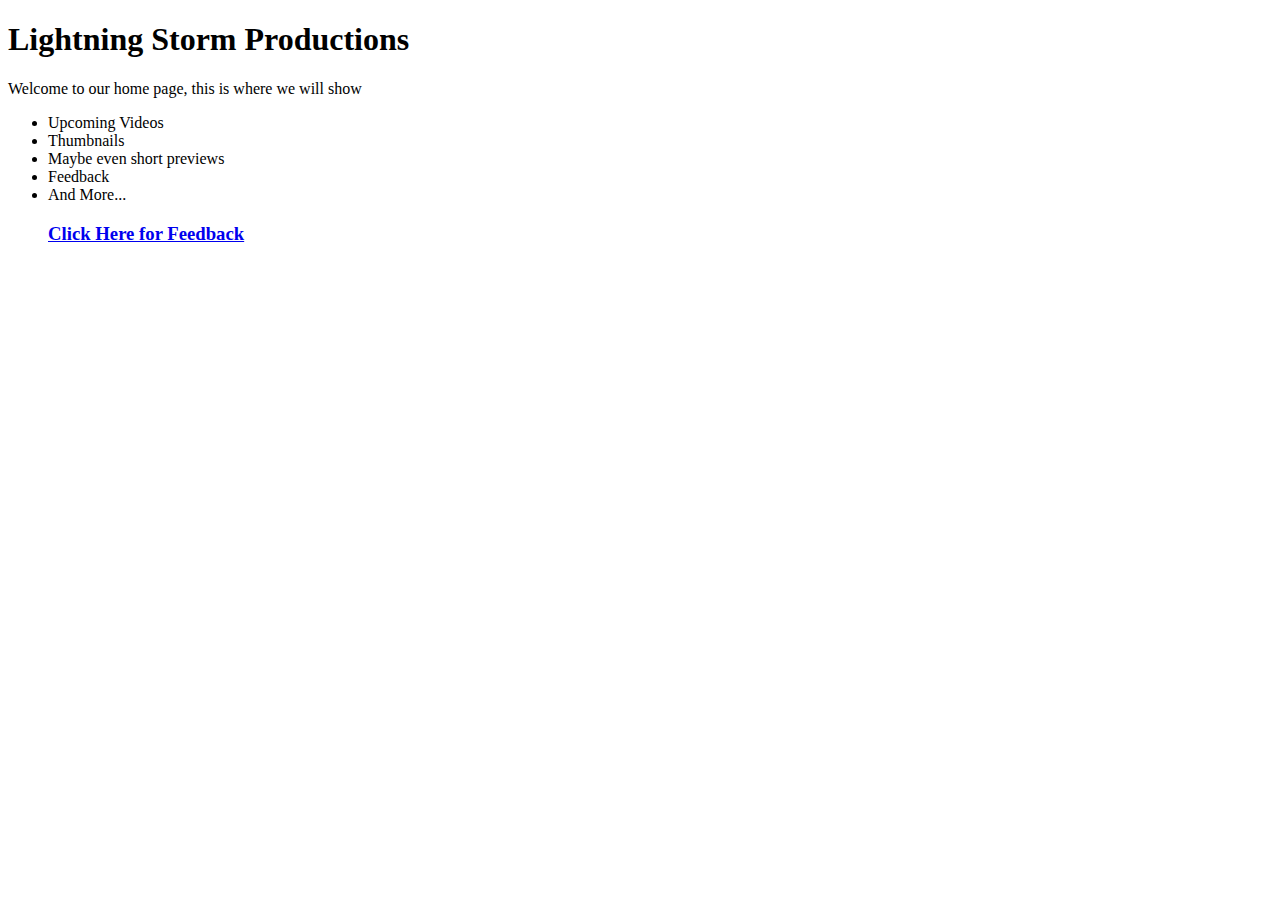
==== hi.html @ 29ea19ba "Add files via upload" ====
<!DOCTYPE html>
<html>
<head>
  <link href="https://fonts.googleapis.com/css?family=Raleway&display=swap" rel="stylesheet">
  <link rel="stylesheet" type="text/css" href="stylesheet.css">
</head>
<body>
<div>
<h1>Lightning Storm Productions</h1>
<p>Welcome to our home page, this is where we will show
</div>
<div>
  <ul>
    <li>Upcoming Videos</li>
    <li>Thumbnails</li>
    <li>Maybe even short previews</li>
    <li>Feedback</li>
    <li>And More...</li></p>
</body>
<a href="https://docs.google.com/forms/d/e/1FAIpQLScgC4Qf0uBNJzkPSDAX84QOc_3iLbM_1GjeiVnO-R3C9TFKig/viewform?usp=sf_link">
</form>
</html>
<h3> Click Here for Feedback </h3>
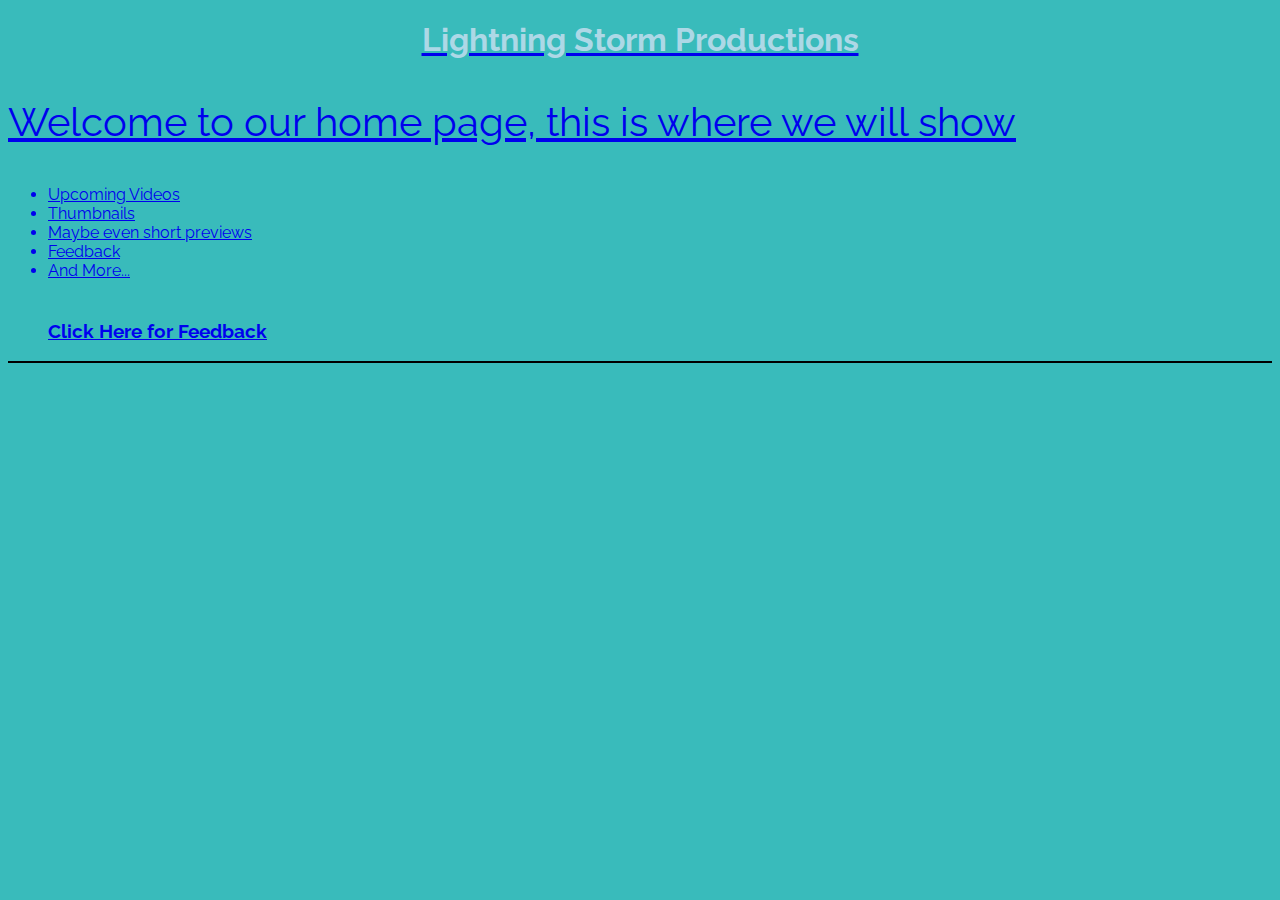
==== commit 61e8e625: "Update hi.html" ====
--- a/hi.html
+++ b/hi.html
@@ -2,11 +2,13 @@
 <html>
 <head>
   <link href="https://fonts.googleapis.com/css?family=Raleway&display=swap" rel="stylesheet">
-  <link rel="stylesheet" type="text/css" href="stylesheet.css">
+  <link rel="stylesheet" type="text/css" href="hi2.css">
 </head>
 <body>
-<div>
-<h1>Lightning Storm Productions</h1>
+  <div>
+    <a href= "https://www.youtube.com/channel/UCdZyMjR8-bR-qUaRT00fW7w?view_as=subscriber">
+</div>
+<div> <h1>Lightning Storm Productions</h1>
 <p>Welcome to our home page, this is where we will show
 </div>
 <div>
@@ -20,4 +22,4 @@
 <a href="https://docs.google.com/forms/d/e/1FAIpQLScgC4Qf0uBNJzkPSDAX84QOc_3iLbM_1GjeiVnO-R3C9TFKig/viewform?usp=sf_link">
 </form>
 </html>
-<h3> Click Here for Feedback </h3>
+  <h3> Click Here for Feedback </h3>
--- a/hi2.css
+++ b/hi2.css
@@ -0,0 +1,17 @@
+body{
+  background-color:#39BBBB;
+    font-family: 'Raleway', sans-serif;
+  }
+  ul{
+    border-bottom: 2px solid black;
+}
+
+h1 {
+  color:lightblue;
+  text-align: center;
+}
+
+p {
+  font-family: 'Raleway', sans-serif;
+  font-size: 40px;
+}
